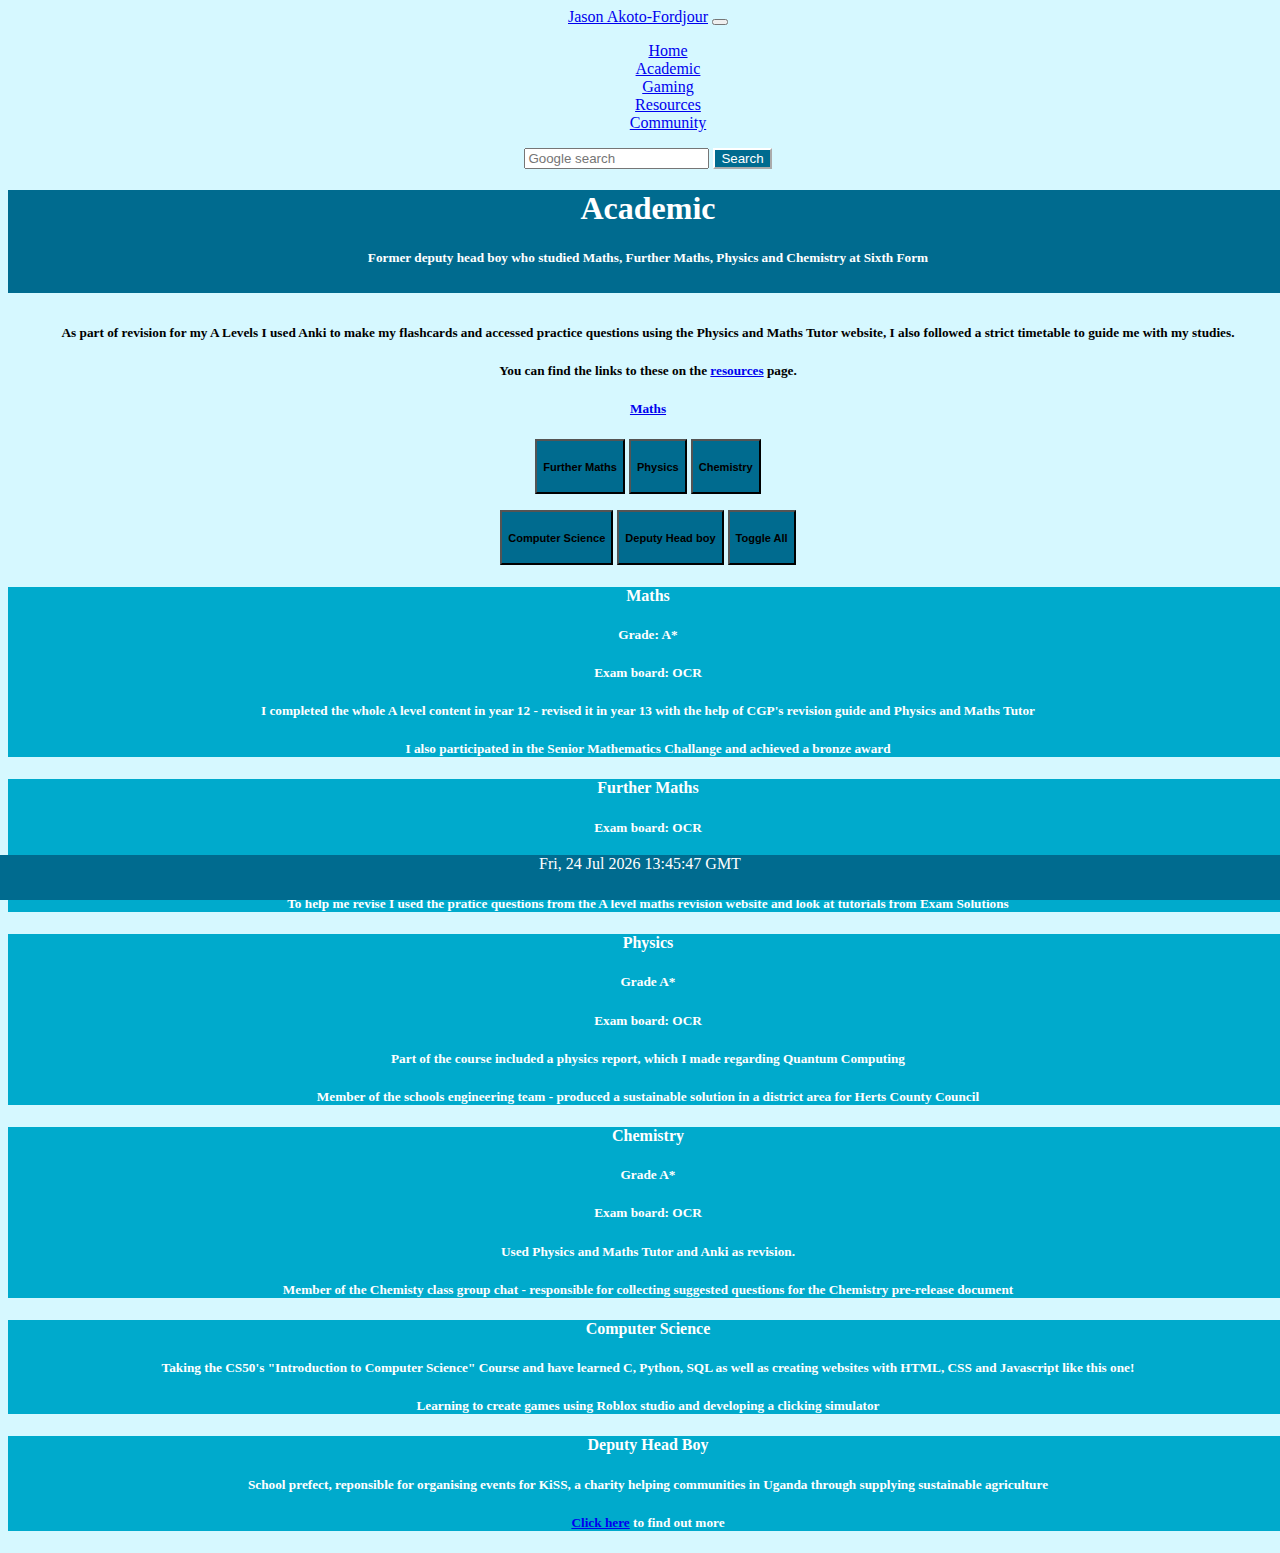
==== academic.html @ 294b7b55 "Initial commit" ====
<!doctype html>
<html lang="en">
  <head>
    <!-- Required meta tags -->
    <meta charset="utf-8">
    <meta name="viewport" content="width=device-width, initial-scale=1">
    <link href="styles.css" rel="stylesheet">
    <!-- Bootstrap CSS -->
    <link href="https://cdn.jsdelivr.net/npm/bootstrap@5.1.3/dist/css/bootstrap.min.css" rel="stylesheet" integrity="sha384-1BmE4kWBq78iYhFldvKuhfTAU6auU8tT94WrHftjDbrCEXSU1oBoqyl2QvZ6jIW3" crossorigin="anonymous">

    <title>Academic</title>
  </head>
  <body class="center back">
    <nav class="navbar navbar-expand-lg navbar-light" style="background-color: #00AACC" >
      <div class="container-fluid" id = "nav">
        <a class="navbar-brand" href="index.html">Jason Akoto-Fordjour</a>
        <button class="navbar-toggler" type="button" data-bs-toggle="collapse" data-bs-target="#navbarNavAltMarkup" aria-controls="navbarNavAltMarkup" aria-expanded="false" aria-label="Toggle navigation">
          <span class="navbar-toggler-icon"></span>
        </button>
        <div class="collapse navbar-collapse" id="navbarSupportedContent">
              <ul class="navbar-nav me-auto mb-2 mb-lg-0">
                <li class="nav-item"  >
                  <a class="nav-link" aria-current="page" href="index.html">Home</a>
                </li>
                <li class="nav-item">
                  <a class="nav-link active" href="academic.html">Academic</a>
                </li>
                <li class="nav-item">
                  <a class="nav-link" href="gaming.html">Gaming</a>
                </li>
                <li class="nav-item">
                  <a class="nav-link" href="resources.html">Resources</a>
                </li>
                <li class="nav-item">
                  <a class="nav-link disabled" href="#">Community</a>
                </li>
            </ul>
            <form class="d-flex" action="https://www.google.com/search" method="get">
              <input class="form-control me-2" type="text" placeholder="Google search" aria-label="Search" name="q" autocomplete="off">
              <button class="btn btn-outline-success" id = "search"  style="background-color: #006B8F" type="submit">Search</button>
            </form>
        </div>
      </div>
    </nav>
      <header>
        <h1 class="display-4">Academic</h1>
        <h5>Former deputy head boy who studied Maths, Further Maths, Physics and Chemistry at Sixth Form</h5>
      </header>
      <main id = "section">
        <h5 class="container-fluid p-1">As part of revision for my A Levels I used Anki to make my flashcards and accessed practice questions using the Physics and Maths Tutor website, I also followed a strict timetable to guide me with my studies.</h6>
        <h5 class="p-1">You can find the links to these on the <a class="link" href="resources.html"><u>resources</u></a> page.</h6>
        <p>
          <div class="btn-group btn-xl container-md buttons"  role="group" aria-label="Basic example">
            <a class="btn btn-primary" data-bs-toggle="collapse" style="background-color: #006B8F" href="#multiCollapseExample1" role="button" aria-expanded="false" aria-controls="multiCollapseExample1"><h5>Maths</h6></a>
            <button class="btn btn-primary" type="button" style="background-color: #006B8F" data-bs-toggle="collapse" data-bs-target="#multiCollapseExample2" aria-expanded="false" aria-controls="multiCollapseExample2"><h5>Further Maths</h6></button>
            <button class="btn btn-primary" type="button" style="background-color: #006B8F" data-bs-toggle="collapse" data-bs-target="#physics" aria-expanded="false" aria-controls="physics"><h5>Physics</h6></button>
            <button class="btn btn-primary" type="button" style="background-color: #006B8F" data-bs-toggle="collapse" data-bs-target="#chemistry" aria-expanded="false" aria-controls="chemistry"><h5>Chemistry</h6></button>
          </div>
        </p>
        <p>
          <div class="btn-group btn-xl container-md buttons"  role="group" aria-label="Basic example">
            <button class="btn btn-primary" type="button" style="background-color: #006B8F" data-bs-toggle="collapse" data-bs-target="#computerScience" aria-expanded="false" aria-controls="computerScience"><h5>Computer Science</h6></button>
            <button class="btn btn-primary" type="button" style="background-color: #006B8F" data-bs-toggle="collapse" data-bs-target="#headBoy" aria-expanded="false" aria-controls="headBoy"><h5>Deputy Head boy</h6></button>
            <button class="btn btn-primary" type="button" style="background-color: #006B8F" data-bs-toggle="collapse" data-bs-target=".multi-collapse" aria-expanded="false" aria-controls="multiCollapseExample1 multiCollapseExample2"><h5>Toggle All</h6></button>
          </div>
        </p>
        <div class="row row-cols-4 row-cols-lg-4 mx-auto g-4 container-fluid d-flex justify-content-md-center card-deck pb-5 align-items-center">
          <div class="col">
            <div class="collapse multi-collapse" id="multiCollapseExample1">
              <div class="card h-100">
                <div class="card-body rounded-2 subjects">
                  <h4>Maths</h4>
                  <h5>Grade: A*</h5>
                  <h5>Exam board: OCR</h5>
                  <h5>I completed the whole A level content in year 12 - revised it in year 13 with the help of CGP's revision guide and Physics and Maths Tutor</h5>
                  <h5>I also participated in the Senior Mathematics Challange and achieved a bronze award</h5>
                </div>
              </div>
            </div>
          </div>
          <div class="col">
            <div class="collapse multi-collapse " id="multiCollapseExample2">
              <div class="card h-100">
                <div class="card-body subjects rounded-2 pb-5 pt-4">
                <h4>Further Maths</h4>
                <h5>Exam board: OCR</h6>
                <h5>Covered Pure 1 and Pure 2, my additional topics that I covered were mechanics and statistics</h6>
                <h5>To help me revise I used the pratice questions from the A level maths revision website and look at tutorials from Exam Solutions</h6>
                </div>
              </div>
            </div>
          </div>
          <div class="col">
            <div class="collapse multi-collapse" id="physics">
              <div class="card h-100">
                <div class="card-body subjects rounded-2 pb-4 pt-4">
                  <h4>Physics</h4>
                  <h5>Grade A*</h6>
                  <h5>Exam board: OCR</h6>
                  <h5>Part of the course included a physics report, which I made regarding Quantum Computing</h6>
                  <h5>Member of the schools engineering team - produced a sustainable solution in a district area for Herts County Council</h6>
                </div>
              </div>
            </div>
          </div>
          <div class="col">
            <div class="collapse multi-collapse" id="chemistry">
              <div class="card h-100">
                <div class="card-body subjects rounded-2 pb-4 pt-4">
                  <h4>Chemistry</h4>
                  <h5>Grade A*</h6>
                  <h5>Exam board: OCR</h6>
                  <h5>Used Physics and Maths Tutor and Anki as revision. </h6>
                  <h5> Member of the Chemisty class group chat - responsible for collecting suggested questions for the Chemistry pre-release document </h6>
                </div>
              </div>
            </div>
          </div>
          <div class="col">
            <div class="collapse multi-collapse" id="computerScience">
              <div class="card h-100">
                <div class="card-body subjects rounded-2 pb-4 pt-4 ">
                    <h4>Computer Science</h4>
                    <h5>Taking the CS50's "Introduction to Computer Science" Course and have learned C, Python, SQL as well as creating websites with HTML, CSS and Javascript like this one! </h6>
                    <h5>Learning to create games using Roblox studio and developing a clicking simulator</h6>
                </div>
              </div>
            </div>
          </div>
          <div class="col">
            <div class="collapse multi-collapse" id="headBoy">
              <div class="card h-100">
                <div class="card-body subjects rounded-2 pb-5 pt-5">
                  <div>
                    <h4>Deputy Head Boy</h4>
                    <h5>School prefect, reponsible for organising events for KiSS, a charity helping communities in Uganda through supplying sustainable agriculture </h5>
                    <h5><a class="link" href="https://www.kiddiessupportscheme.org/"><u>Click here</u></a> to find out more</h5>
                  </div>
                </div>
              </div>
            </div>
          </div>
        </div>
      </div>
      </main>
      <Footer>
        <div class = "footer">
            <a id="demo"></a>
        </div>
      </Footer>
      <script>
        const d = new Date();
        document.getElementById("demo").innerHTML = d.toUTCString();
      </script>
    <script src="https://cdn.jsdelivr.net/npm/bootstrap@5.1.3/dist/js/bootstrap.bundle.min.js" integrity="sha384-ka7Sk0Gln4gmtz2MlQnikT1wXgYsOg+OMhuP+IlRH9sENBO0LRn5q+8nbTov4+1p" crossorigin="anonymous"></script>
  </body>
</html>
---- styles.css ----
.center
{
  text-align: center;
}

.footer {
  position: fixed;
  left: 0;
  bottom: 0;
  width: 100%;
  height: 5%;
  background-color: #006B8F;
  color: white;
  text-align: center;
}

#nav
{
  background-color: #D6F8FF;
}

.back
{
  background-color: #D6F8FF;
  width: 100%;

}

header
{
  background-color:  #006B8F;
  color: #FFFFFF;
  padding-bottom: 5px;
}

.homepage
{
  background-color: #00AACC;
  color: #FFFFFF;
  transition: background-color 1s;
}

#physics
{
  background-color: #00FFF6;
}


.card-link
{
  text-decoration:none
}

.homepage:hover
{
  background-color: #0099CC
}


#community
{
  background-color: #323433;
  color: #CCCCCC
}

@media(max-width: 1200px) {
  .btn span {
      display: block;
      max-width: 200px;
      white-space: normal;
  }
}



.link
{
  text-decoration:none;
}

.subjects
{
  background-color: #00AACC;
  color: #FFFFFF;
}

.accordion-body
{
  background-color: #00AACC;
  color: #FFFFFF;
}

li
{
  list-style-type: none;
}

.subheading
{
  padding-top: 10px
}

#search
{
  color: #FFFFFF;
  border-color: #FFFFFF;
  transition: background-color 1s;
}


#section
{
  padding-top: 10px;
}

#gamingP
{
  padding-bottom: 10px;
}
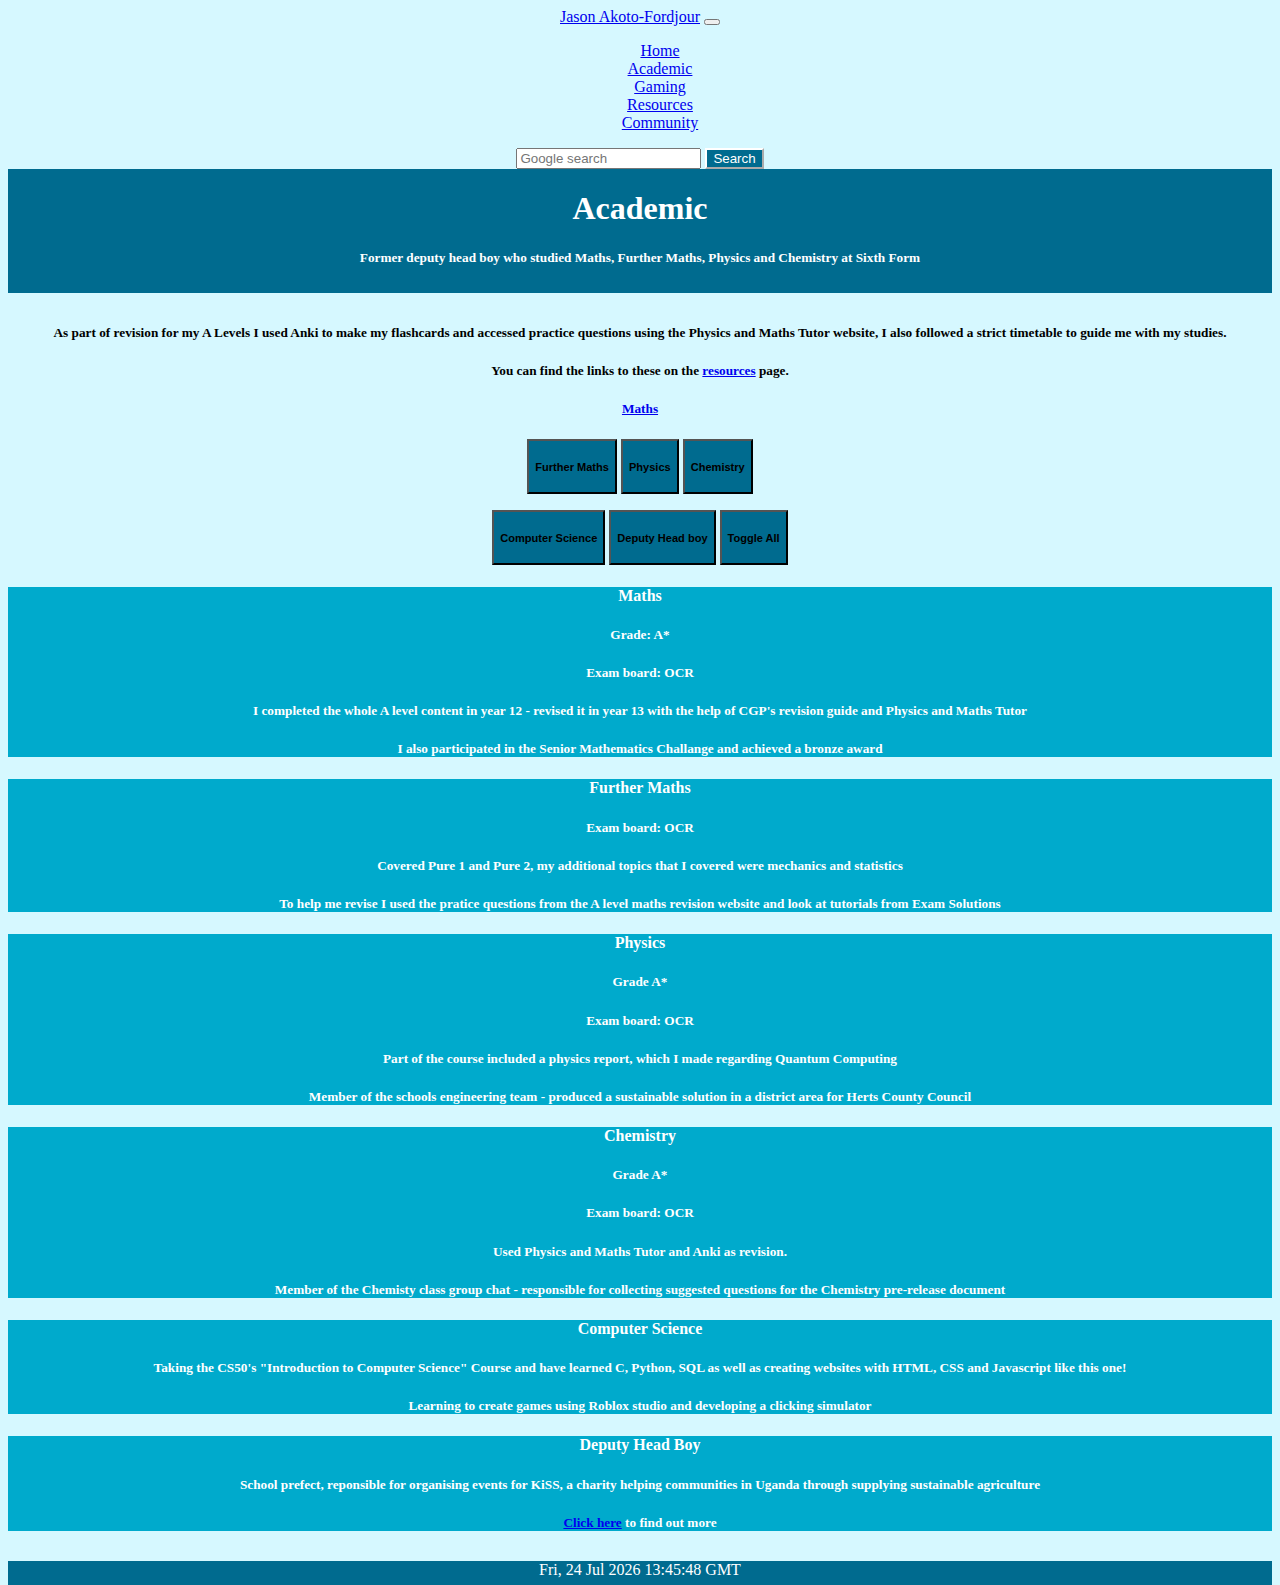
==== commit b9bb7922: "Fixed Navigation toggle bug on mobile" ====
--- a/academic.html
+++ b/academic.html
@@ -14,7 +14,7 @@
     <nav class="navbar navbar-expand-lg navbar-light" style="background-color: #00AACC" >
       <div class="container-fluid" id = "nav">
         <a class="navbar-brand" href="index.html">Jason Akoto-Fordjour</a>
-        <button class="navbar-toggler" type="button" data-bs-toggle="collapse" data-bs-target="#navbarNavAltMarkup" aria-controls="navbarNavAltMarkup" aria-expanded="false" aria-label="Toggle navigation">
+        <button class="navbar-toggler" type="button" data-bs-toggle="collapse" data-bs-target="#navbarSupportedContent" aria-controls="navbarNavAltMarkup" aria-expanded="false" aria-label="Toggle navigation">
           <span class="navbar-toggler-icon"></span>
         </button>
         <div class="collapse navbar-collapse" id="navbarSupportedContent">
--- a/styles.css
+++ b/styles.css
@@ -4,14 +4,26 @@
 }
 
 .footer {
-  position: fixed;
-  left: 0;
+  position: absolute;
   bottom: 0;
+  margin-top: auto;
   width: 100%;
-  height: 5%;
   background-color: #006B8F;
   color: white;
   text-align: center;
+  height: 1.5rem;
+}
+
+html {
+  height: 100%;
+}
+
+body
+{
+  position: relative;
+  min-height: 100vh;
+  display: flex;
+  flex-direction: column;
 }
 
 #nav
@@ -22,7 +34,7 @@
 .back
 {
   background-color: #D6F8FF;
-  width: 100%;
+  padding-bottom: 2rem;
 
 }
 
@@ -71,8 +83,6 @@
   }
 }
 
-
-
 .link
 {
   text-decoration:none;
@@ -110,10 +120,21 @@
 
 #section
 {
-  padding-top: 10px;
+ padding-top: 10px;
 }
 
-#gamingP
+#gaming
 {
   padding-bottom: 10px;
+}
+
+.home-card
+{
+  overflow: hidden;
+}
+
+.background
+{
+  height: 100%;
+  position: relative
 }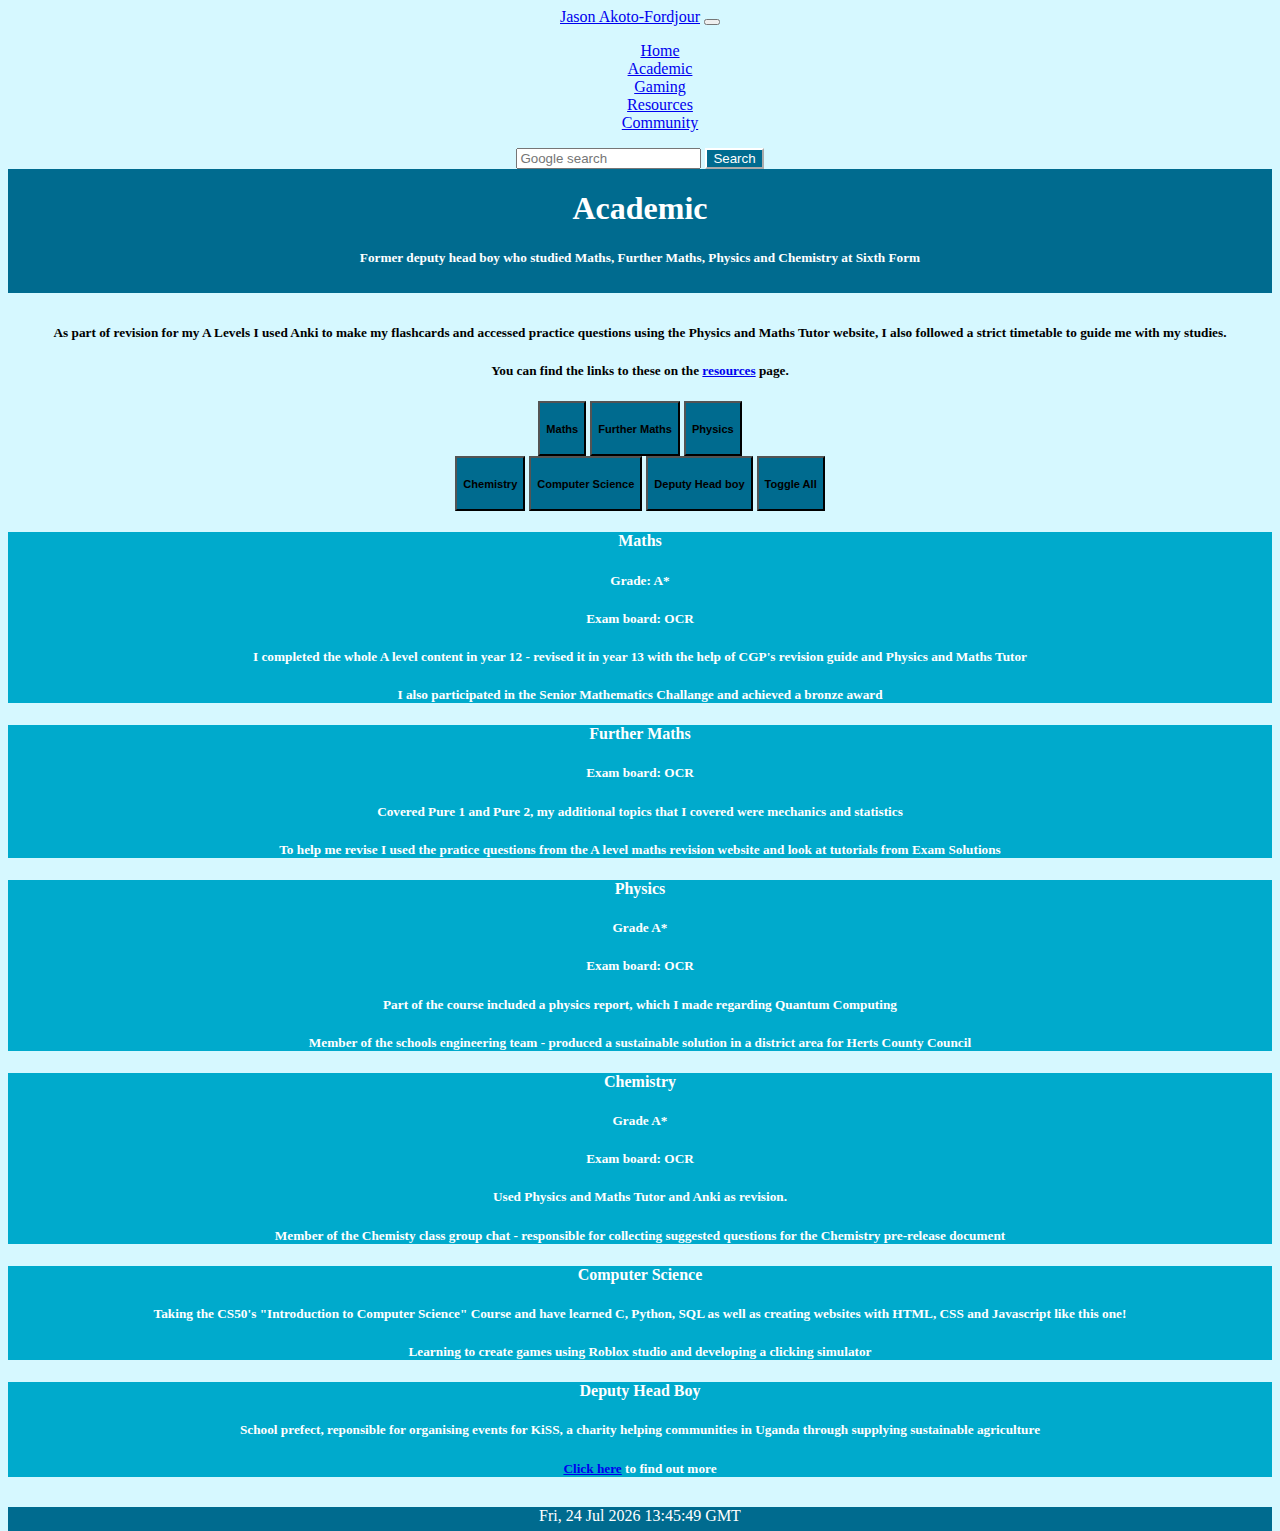
==== commit 182fec46: "Changed Academic buttons and card height" ====
--- a/academic.html
+++ b/academic.html
@@ -49,22 +49,18 @@
       <main id = "section">
         <h5 class="container-fluid p-1">As part of revision for my A Levels I used Anki to make my flashcards and accessed practice questions using the Physics and Maths Tutor website, I also followed a strict timetable to guide me with my studies.</h6>
         <h5 class="p-1">You can find the links to these on the <a class="link" href="resources.html"><u>resources</u></a> page.</h6>
-        <p>
-          <div class="btn-group btn-xl container-md buttons"  role="group" aria-label="Basic example">
-            <a class="btn btn-primary" data-bs-toggle="collapse" style="background-color: #006B8F" href="#multiCollapseExample1" role="button" aria-expanded="false" aria-controls="multiCollapseExample1"><h5>Maths</h6></a>
-            <button class="btn btn-primary" type="button" style="background-color: #006B8F" data-bs-toggle="collapse" data-bs-target="#multiCollapseExample2" aria-expanded="false" aria-controls="multiCollapseExample2"><h5>Further Maths</h6></button>
-            <button class="btn btn-primary" type="button" style="background-color: #006B8F" data-bs-toggle="collapse" data-bs-target="#physics" aria-expanded="false" aria-controls="physics"><h5>Physics</h6></button>
-            <button class="btn btn-primary" type="button" style="background-color: #006B8F" data-bs-toggle="collapse" data-bs-target="#chemistry" aria-expanded="false" aria-controls="chemistry"><h5>Chemistry</h6></button>
-          </div>
-        </p>
-        <p>
-          <div class="btn-group btn-xl container-md buttons"  role="group" aria-label="Basic example">
-            <button class="btn btn-primary" type="button" style="background-color: #006B8F" data-bs-toggle="collapse" data-bs-target="#computerScience" aria-expanded="false" aria-controls="computerScience"><h5>Computer Science</h6></button>
-            <button class="btn btn-primary" type="button" style="background-color: #006B8F" data-bs-toggle="collapse" data-bs-target="#headBoy" aria-expanded="false" aria-controls="headBoy"><h5>Deputy Head boy</h6></button>
-            <button class="btn btn-primary" type="button" style="background-color: #006B8F" data-bs-toggle="collapse" data-bs-target=".multi-collapse" aria-expanded="false" aria-controls="multiCollapseExample1 multiCollapseExample2"><h5>Toggle All</h6></button>
-          </div>
-        </p>
-        <div class="row row-cols-4 row-cols-lg-4 mx-auto g-4 container-fluid d-flex justify-content-md-center card-deck pb-5 align-items-center">
+        <div>
+          <button class="btn btn-primary m-1" type="button" style="background-color: #006B8F" data-bs-toggle="collapse" data-bs-target="#multiCollapseExample1" aria-expanded="false" aria-controls="multiCollapseExample1"><h5>Maths</h5></button>
+          <button class="btn btn-primary m-1" type="button" style="background-color: #006B8F" data-bs-toggle="collapse" data-bs-target="#multiCollapseExample2" aria-expanded="false" aria-controls="multiCollapseExample2"><h5>Further Maths</h5></button>
+          <button class="btn btn-primary m-1" type="button" style="background-color: #006B8F" data-bs-toggle="collapse" data-bs-target="#physics" aria-expanded="false" aria-controls="physics"><h5>Physics</h5></button>
+        </div>
+        <div>
+          <button class="btn btn-primary m-1" type="button" style="background-color: #006B8F" data-bs-toggle="collapse" data-bs-target="#chemistry" aria-expanded="false" aria-controls="chemistry"><h5>Chemistry</h5></button>
+          <button class="btn btn-primary m-1" type="button" style="background-color: #006B8F" data-bs-toggle="collapse" data-bs-target="#computerScience" aria-expanded="false" aria-controls="computerScience"><h5>Computer Science</h6></button>
+          <button class="btn btn-primary m-1" type="button" style="background-color: #006B8F" data-bs-toggle="collapse" data-bs-target="#headBoy" aria-expanded="false" aria-controls="headBoy"><h5>Deputy Head boy</h5></button>
+          <button class="btn btn-primary m-1" type="button" style="background-color: #006B8F" data-bs-toggle="collapse" data-bs-target=".multi-collapse" aria-expanded="false" aria-controls="multiCollapseExample1 multiCollapseExample2"><h5>Toggle All</h5></button>
+        </div>
+        <div class="row row-cols-1 row-cols-sm-2 row-cols-md-3 mx-auto g-4 container-fluid d-flex justify-content-md-center card-deck pb-5 mt-0">
           <div class="col">
             <div class="collapse multi-collapse" id="multiCollapseExample1">
               <div class="card h-100">
@@ -79,7 +75,7 @@
             </div>
           </div>
           <div class="col">
-            <div class="collapse multi-collapse " id="multiCollapseExample2">
+            <div class="collapse multi-collapse" id="multiCollapseExample2">
               <div class="card h-100">
                 <div class="card-body subjects rounded-2 pb-5 pt-4">
                 <h4>Further Maths</h4>
--- a/styles.css
+++ b/styles.css
@@ -52,10 +52,6 @@
   transition: background-color 1s;
 }
 
-#physics
-{
-  background-color: #00FFF6;
-}
 
 
 .card-link
@@ -137,4 +133,9 @@
 {
   height: 100%;
   position: relative
+}
+
+.collapse
+{
+  height: 100%;
 }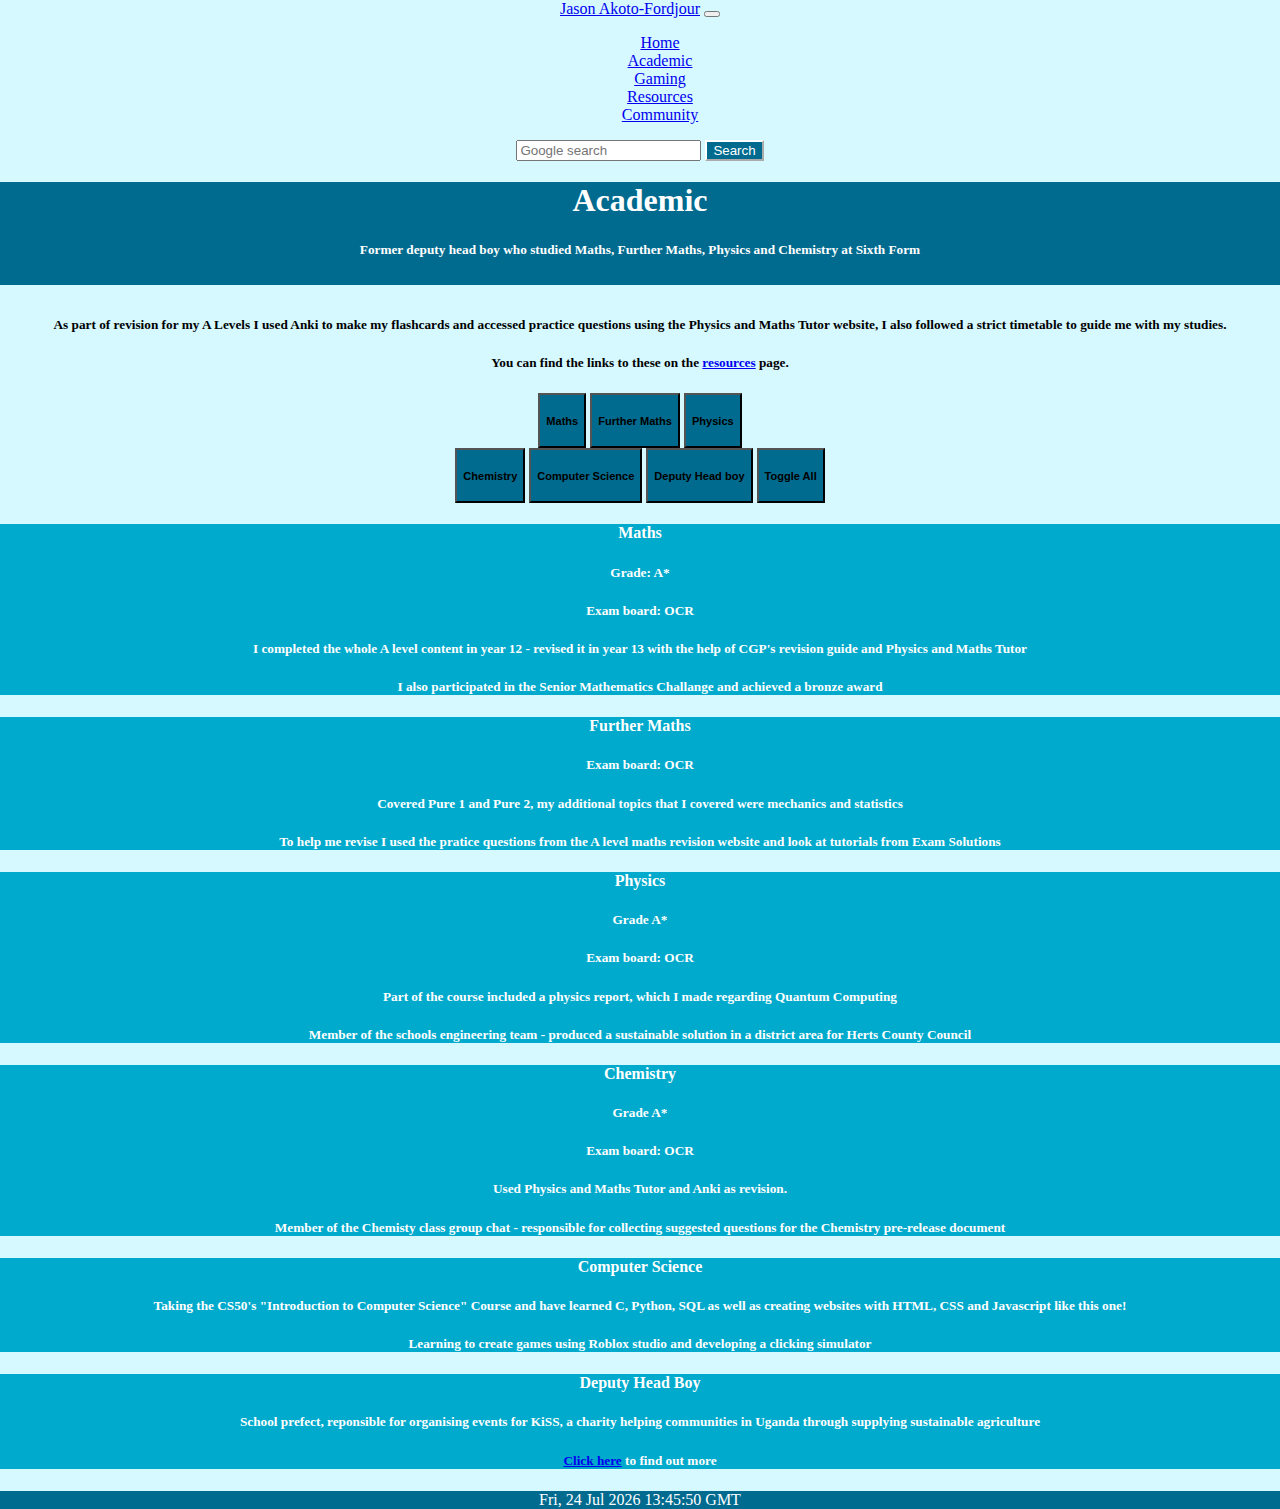
==== commit c25c8d82: "Why is my website static?" ====
--- a/academic.html
+++ b/academic.html
@@ -10,7 +10,7 @@
 
     <title>Academic</title>
   </head>
-  <body class="center back">
+  <body class="center back Frame">
     <nav class="navbar navbar-expand-lg navbar-light" style="background-color: #00AACC" >
       <div class="container-fluid" id = "nav">
         <a class="navbar-brand" href="index.html">Jason Akoto-Fordjour</a>
@@ -42,112 +42,112 @@
         </div>
       </div>
     </nav>
-      <header>
-        <h1 class="display-4">Academic</h1>
-        <h5>Former deputy head boy who studied Maths, Further Maths, Physics and Chemistry at Sixth Form</h5>
-      </header>
-      <main id = "section">
-        <h5 class="container-fluid p-1">As part of revision for my A Levels I used Anki to make my flashcards and accessed practice questions using the Physics and Maths Tutor website, I also followed a strict timetable to guide me with my studies.</h6>
-        <h5 class="p-1">You can find the links to these on the <a class="link" href="resources.html"><u>resources</u></a> page.</h6>
-        <div>
-          <button class="btn btn-primary m-1" type="button" style="background-color: #006B8F" data-bs-toggle="collapse" data-bs-target="#multiCollapseExample1" aria-expanded="false" aria-controls="multiCollapseExample1"><h5>Maths</h5></button>
-          <button class="btn btn-primary m-1" type="button" style="background-color: #006B8F" data-bs-toggle="collapse" data-bs-target="#multiCollapseExample2" aria-expanded="false" aria-controls="multiCollapseExample2"><h5>Further Maths</h5></button>
-          <button class="btn btn-primary m-1" type="button" style="background-color: #006B8F" data-bs-toggle="collapse" data-bs-target="#physics" aria-expanded="false" aria-controls="physics"><h5>Physics</h5></button>
-        </div>
-        <div>
-          <button class="btn btn-primary m-1" type="button" style="background-color: #006B8F" data-bs-toggle="collapse" data-bs-target="#chemistry" aria-expanded="false" aria-controls="chemistry"><h5>Chemistry</h5></button>
-          <button class="btn btn-primary m-1" type="button" style="background-color: #006B8F" data-bs-toggle="collapse" data-bs-target="#computerScience" aria-expanded="false" aria-controls="computerScience"><h5>Computer Science</h6></button>
-          <button class="btn btn-primary m-1" type="button" style="background-color: #006B8F" data-bs-toggle="collapse" data-bs-target="#headBoy" aria-expanded="false" aria-controls="headBoy"><h5>Deputy Head boy</h5></button>
-          <button class="btn btn-primary m-1" type="button" style="background-color: #006B8F" data-bs-toggle="collapse" data-bs-target=".multi-collapse" aria-expanded="false" aria-controls="multiCollapseExample1 multiCollapseExample2"><h5>Toggle All</h5></button>
-        </div>
-        <div class="row row-cols-1 row-cols-sm-2 row-cols-md-3 mx-auto g-4 container-fluid d-flex justify-content-md-center card-deck pb-5 mt-0">
-          <div class="col">
-            <div class="collapse multi-collapse" id="multiCollapseExample1">
-              <div class="card h-100">
-                <div class="card-body rounded-2 subjects">
-                  <h4>Maths</h4>
-                  <h5>Grade: A*</h5>
-                  <h5>Exam board: OCR</h5>
-                  <h5>I completed the whole A level content in year 12 - revised it in year 13 with the help of CGP's revision guide and Physics and Maths Tutor</h5>
-                  <h5>I also participated in the Senior Mathematics Challange and achieved a bronze award</h5>
-                </div>
+    <header>
+      <h1 class="display-4">Academic</h1>
+      <h5>Former deputy head boy who studied Maths, Further Maths, Physics and Chemistry at Sixth Form</h5>
+    </header>
+    <main id = "section">
+      <h5 class="container-fluid p-1">As part of revision for my A Levels I used Anki to make my flashcards and accessed practice questions using the Physics and Maths Tutor website, I also followed a strict timetable to guide me with my studies.</h6>
+      <h5 class="p-1">You can find the links to these on the <a class="link" href="resources.html"><u>resources</u></a> page.</h6>
+      <div>
+        <button class="btn btn-primary m-1" type="button" style="background-color: #006B8F" data-bs-toggle="collapse" data-bs-target="#multiCollapseExample1" aria-expanded="false" aria-controls="multiCollapseExample1"><h5>Maths</h5></button>
+        <button class="btn btn-primary m-1" type="button" style="background-color: #006B8F" data-bs-toggle="collapse" data-bs-target="#multiCollapseExample2" aria-expanded="false" aria-controls="multiCollapseExample2"><h5>Further Maths</h5></button>
+        <button class="btn btn-primary m-1" type="button" style="background-color: #006B8F" data-bs-toggle="collapse" data-bs-target="#physics" aria-expanded="false" aria-controls="physics"><h5>Physics</h5></button>
+      </div>
+      <div>
+        <button class="btn btn-primary m-1" type="button" style="background-color: #006B8F" data-bs-toggle="collapse" data-bs-target="#chemistry" aria-expanded="false" aria-controls="chemistry"><h5>Chemistry</h5></button>
+        <button class="btn btn-primary m-1" type="button" style="background-color: #006B8F" data-bs-toggle="collapse" data-bs-target="#computerScience" aria-expanded="false" aria-controls="computerScience"><h5>Computer Science</h6></button>
+        <button class="btn btn-primary m-1" type="button" style="background-color: #006B8F" data-bs-toggle="collapse" data-bs-target="#headBoy" aria-expanded="false" aria-controls="headBoy"><h5>Deputy Head boy</h5></button>
+        <button class="btn btn-primary m-1" type="button" style="background-color: #006B8F" data-bs-toggle="collapse" data-bs-target=".multi-collapse" aria-expanded="false" aria-controls="multiCollapseExample1 multiCollapseExample2"><h5>Toggle All</h5></button>
+      </div>
+      <div class="row row-cols-1 row-cols-sm-2 row-cols-md-3 mx-auto g-4 container-fluid d-flex justify-content-md-center card-deck pb-5 mt-0">
+        <div class="col">
+          <div class="collapse multi-collapse" id="multiCollapseExample1">
+            <div class="card h-100">
+              <div class="card-body rounded-2 subjects">
+                <h4>Maths</h4>
+                <h5>Grade: A*</h5>
+                <h5>Exam board: OCR</h5>
+                <h5>I completed the whole A level content in year 12 - revised it in year 13 with the help of CGP's revision guide and Physics and Maths Tutor</h5>
+                <h5>I also participated in the Senior Mathematics Challange and achieved a bronze award</h5>
               </div>
             </div>
           </div>
-          <div class="col">
-            <div class="collapse multi-collapse" id="multiCollapseExample2">
-              <div class="card h-100">
-                <div class="card-body subjects rounded-2 pb-5 pt-4">
-                <h4>Further Maths</h4>
-                <h5>Exam board: OCR</h6>
-                <h5>Covered Pure 1 and Pure 2, my additional topics that I covered were mechanics and statistics</h6>
-                <h5>To help me revise I used the pratice questions from the A level maths revision website and look at tutorials from Exam Solutions</h6>
-                </div>
+        </div>
+        <div class="col">
+          <div class="collapse multi-collapse" id="multiCollapseExample2">
+            <div class="card h-100">
+              <div class="card-body subjects rounded-2 pb-5 pt-4">
+              <h4>Further Maths</h4>
+              <h5>Exam board: OCR</h6>
+              <h5>Covered Pure 1 and Pure 2, my additional topics that I covered were mechanics and statistics</h6>
+              <h5>To help me revise I used the pratice questions from the A level maths revision website and look at tutorials from Exam Solutions</h6>
               </div>
             </div>
           </div>
-          <div class="col">
-            <div class="collapse multi-collapse" id="physics">
-              <div class="card h-100">
-                <div class="card-body subjects rounded-2 pb-4 pt-4">
-                  <h4>Physics</h4>
-                  <h5>Grade A*</h6>
-                  <h5>Exam board: OCR</h6>
-                  <h5>Part of the course included a physics report, which I made regarding Quantum Computing</h6>
-                  <h5>Member of the schools engineering team - produced a sustainable solution in a district area for Herts County Council</h6>
-                </div>
+        </div>
+        <div class="col">
+          <div class="collapse multi-collapse" id="physics">
+            <div class="card h-100">
+              <div class="card-body subjects rounded-2 pb-4 pt-4">
+                <h4>Physics</h4>
+                <h5>Grade A*</h6>
+                <h5>Exam board: OCR</h6>
+                <h5>Part of the course included a physics report, which I made regarding Quantum Computing</h6>
+                <h5>Member of the schools engineering team - produced a sustainable solution in a district area for Herts County Council</h6>
               </div>
             </div>
           </div>
-          <div class="col">
-            <div class="collapse multi-collapse" id="chemistry">
-              <div class="card h-100">
-                <div class="card-body subjects rounded-2 pb-4 pt-4">
-                  <h4>Chemistry</h4>
-                  <h5>Grade A*</h6>
-                  <h5>Exam board: OCR</h6>
-                  <h5>Used Physics and Maths Tutor and Anki as revision. </h6>
-                  <h5> Member of the Chemisty class group chat - responsible for collecting suggested questions for the Chemistry pre-release document </h6>
-                </div>
+        </div>
+        <div class="col">
+          <div class="collapse multi-collapse" id="chemistry">
+            <div class="card h-100">
+              <div class="card-body subjects rounded-2 pb-4 pt-4">
+                <h4>Chemistry</h4>
+                <h5>Grade A*</h6>
+                <h5>Exam board: OCR</h6>
+                <h5>Used Physics and Maths Tutor and Anki as revision. </h6>
+                <h5> Member of the Chemisty class group chat - responsible for collecting suggested questions for the Chemistry pre-release document </h6>
               </div>
             </div>
           </div>
-          <div class="col">
-            <div class="collapse multi-collapse" id="computerScience">
-              <div class="card h-100">
-                <div class="card-body subjects rounded-2 pb-4 pt-4 ">
-                    <h4>Computer Science</h4>
-                    <h5>Taking the CS50's "Introduction to Computer Science" Course and have learned C, Python, SQL as well as creating websites with HTML, CSS and Javascript like this one! </h6>
-                    <h5>Learning to create games using Roblox studio and developing a clicking simulator</h6>
-                </div>
+        </div>
+        <div class="col">
+          <div class="collapse multi-collapse" id="computerScience">
+            <div class="card h-100">
+              <div class="card-body subjects rounded-2 pb-4 pt-4 ">
+                  <h4>Computer Science</h4>
+                  <h5>Taking the CS50's "Introduction to Computer Science" Course and have learned C, Python, SQL as well as creating websites with HTML, CSS and Javascript like this one! </h6>
+                  <h5>Learning to create games using Roblox studio and developing a clicking simulator</h6>
               </div>
             </div>
           </div>
-          <div class="col">
-            <div class="collapse multi-collapse" id="headBoy">
-              <div class="card h-100">
-                <div class="card-body subjects rounded-2 pb-5 pt-5">
-                  <div>
-                    <h4>Deputy Head Boy</h4>
-                    <h5>School prefect, reponsible for organising events for KiSS, a charity helping communities in Uganda through supplying sustainable agriculture </h5>
-                    <h5><a class="link" href="https://www.kiddiessupportscheme.org/"><u>Click here</u></a> to find out more</h5>
-                  </div>
+        </div>
+        <div class="col">
+          <div class="collapse multi-collapse" id="headBoy">
+            <div class="card h-100">
+              <div class="card-body subjects rounded-2 pb-5 pt-5">
+                <div>
+                  <h4>Deputy Head Boy</h4>
+                  <h5>School prefect, reponsible for organising events for KiSS, a charity helping communities in Uganda through supplying sustainable agriculture </h5>
+                  <h5><a class="link" href="https://www.kiddiessupportscheme.org/"><u>Click here</u></a> to find out more</h5>
                 </div>
               </div>
             </div>
           </div>
         </div>
       </div>
-      </main>
-      <Footer>
-        <div class = "footer">
-            <a id="demo"></a>
-        </div>
-      </Footer>
-      <script>
-        const d = new Date();
-        document.getElementById("demo").innerHTML = d.toUTCString();
-      </script>
-    <script src="https://cdn.jsdelivr.net/npm/bootstrap@5.1.3/dist/js/bootstrap.bundle.min.js" integrity="sha384-ka7Sk0Gln4gmtz2MlQnikT1wXgYsOg+OMhuP+IlRH9sENBO0LRn5q+8nbTov4+1p" crossorigin="anonymous"></script>
+    </div>
+    </main>
   </body>
+  <Footer class= "Row">
+    <div class = "footer">
+        <a id="demo"></a>
+    </div>
+  </Footer>
+  <script>
+    const d = new Date();
+    document.getElementById("demo").innerHTML = d.toUTCString();
+  </script>
+<script src="https://cdn.jsdelivr.net/npm/bootstrap@5.1.3/dist/js/bootstrap.bundle.min.js" integrity="sha384-ka7Sk0Gln4gmtz2MlQnikT1wXgYsOg+OMhuP+IlRH9sENBO0LRn5q+8nbTov4+1p" crossorigin="anonymous"></script>
 </html>--- a/styles.css
+++ b/styles.css
@@ -4,14 +4,13 @@
 }
 
 .footer {
-  position: absolute;
   bottom: 0;
   margin-top: auto;
   width: 100%;
   background-color: #006B8F;
   color: white;
   text-align: center;
-  height: 1.5rem;
+
 }
 
 html {
@@ -24,7 +23,27 @@
   min-height: 100vh;
   display: flex;
   flex-direction: column;
+  margin : 0pt;
 }
+
+.Frame
+{
+  display: table;
+  height: 100%;
+  width: 100%;
+}
+
+.Row
+{
+  display: table-row;
+  height: 1px;
+}
+
+.Row.Expand
+{
+  height: auto;
+}
+
 
 #nav
 {
@@ -34,8 +53,6 @@
 .back
 {
   background-color: #D6F8FF;
-  padding-bottom: 2rem;
-
 }
 
 header
@@ -114,6 +131,21 @@
 }
 
 
+a.html:link
+{
+  color: #FFFFFF;
+}
+
+a.html:visited
+{
+  color:  #CCCCCC;
+}
+
+a.html:hover
+{
+  color: #00AACC;
+}
+
 #section
 {
  padding-top: 10px;
@@ -138,4 +170,8 @@
 .collapse
 {
   height: 100%;
+}
+
+main { 
+  flex: 1;
 }